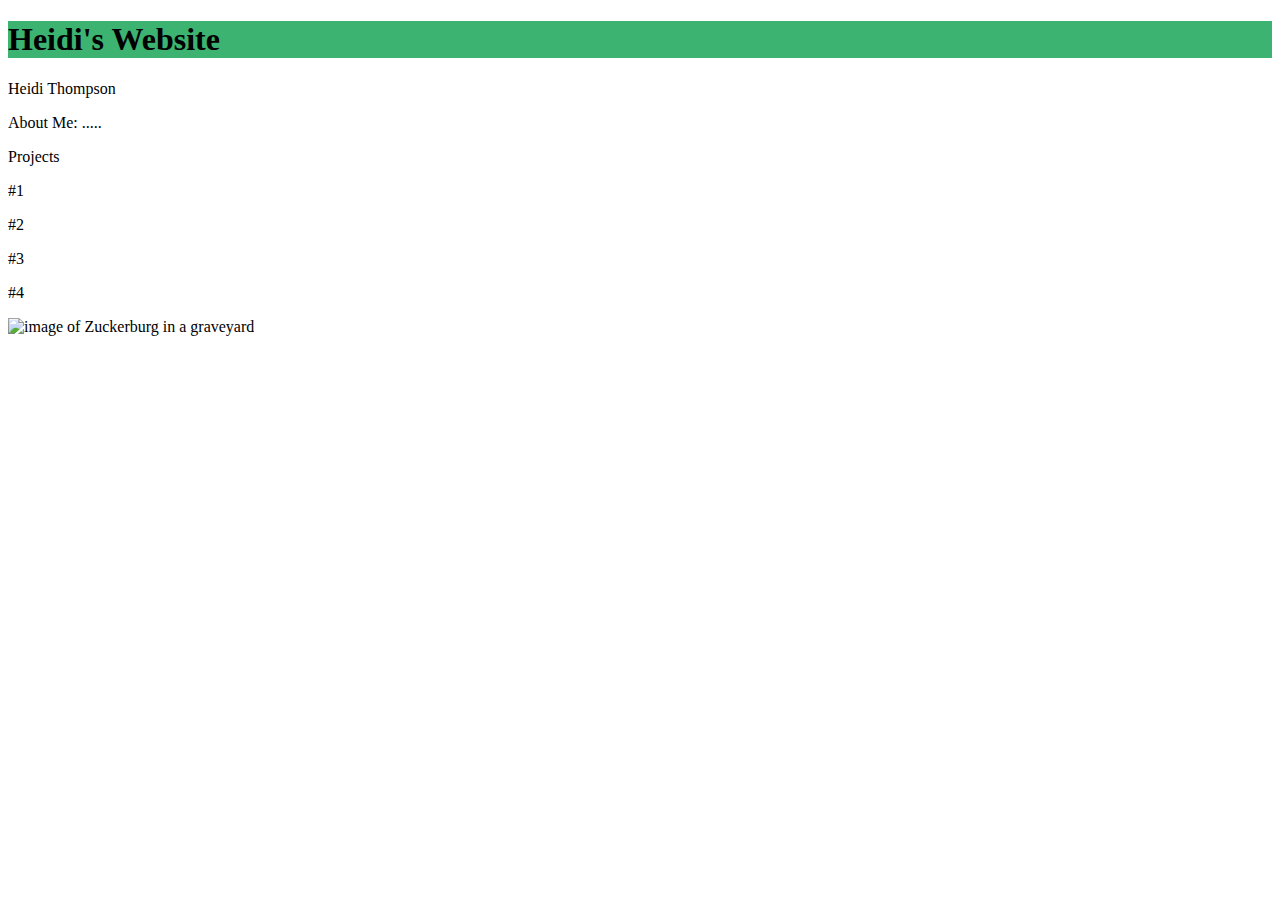
==== index.html @ 202c55ad "Update index.html" ====
<!DOCTYPE html>
<html>
<head>
<title>Heidi's Website</title>
</head>
<body>


  <h1 style="background-color:MediumSeaGreen;">Heidi's Website</h1>
<p>Heidi Thompson</p>
  <p>About Me: .....</p>
    <p>Projects</p>
  <p>#1</p>
  <p>#2</p>
  <p>#3</p>
  <p>#4</p>
  <img src="name.jpg" alt="image of Zuckerburg in a graveyard">

</body>
 
</html>
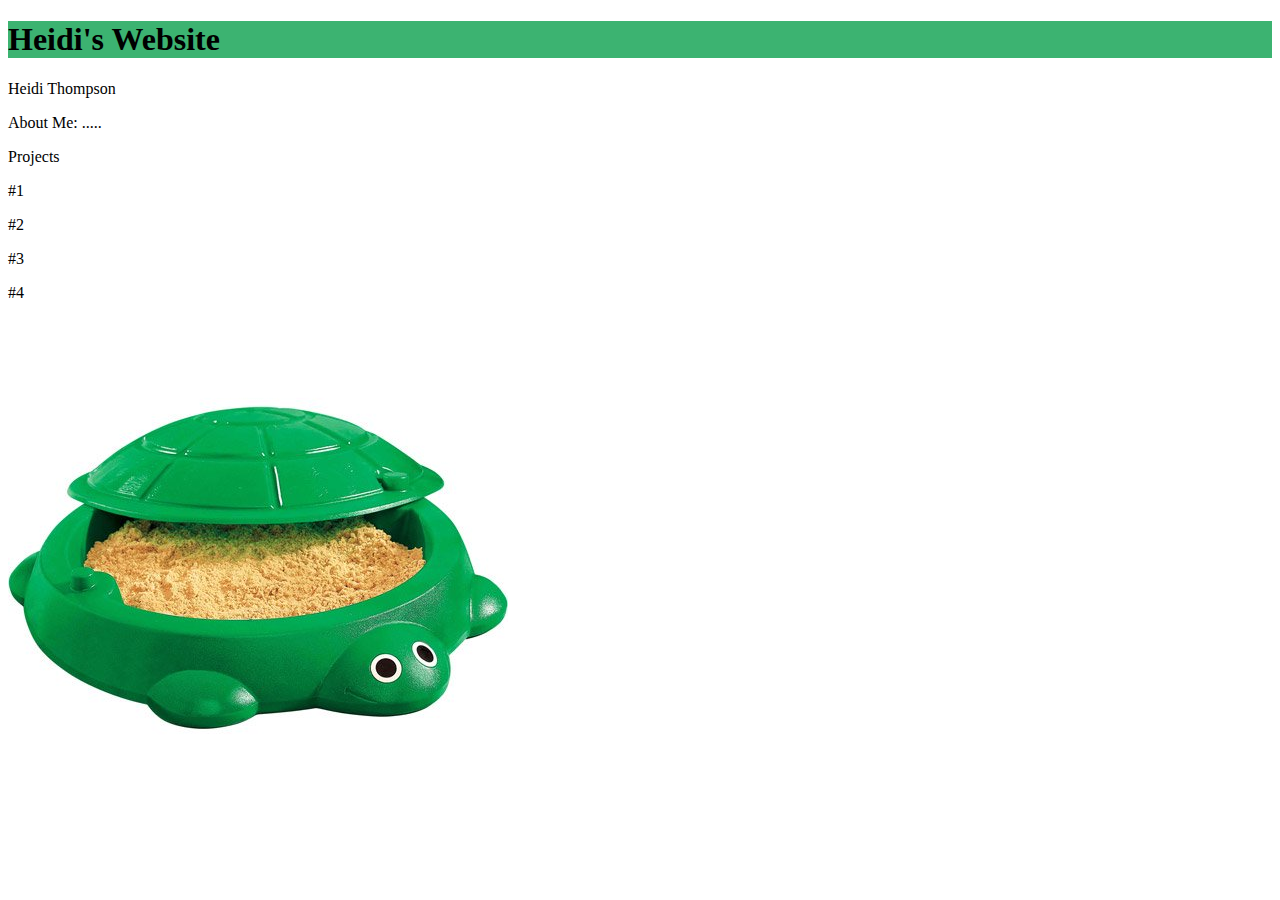
==== commit 958ac3cf: "Update index.html" ====
--- a/index.html
+++ b/index.html
@@ -14,7 +14,7 @@
   <p>#2</p>
   <p>#3</p>
   <p>#4</p>
-  <img src="name.jpg" alt="image of Zuckerburg in a graveyard">
+  <img src="sandbox.jpeg" alt="sandbox turtle">
 
 </body>
  
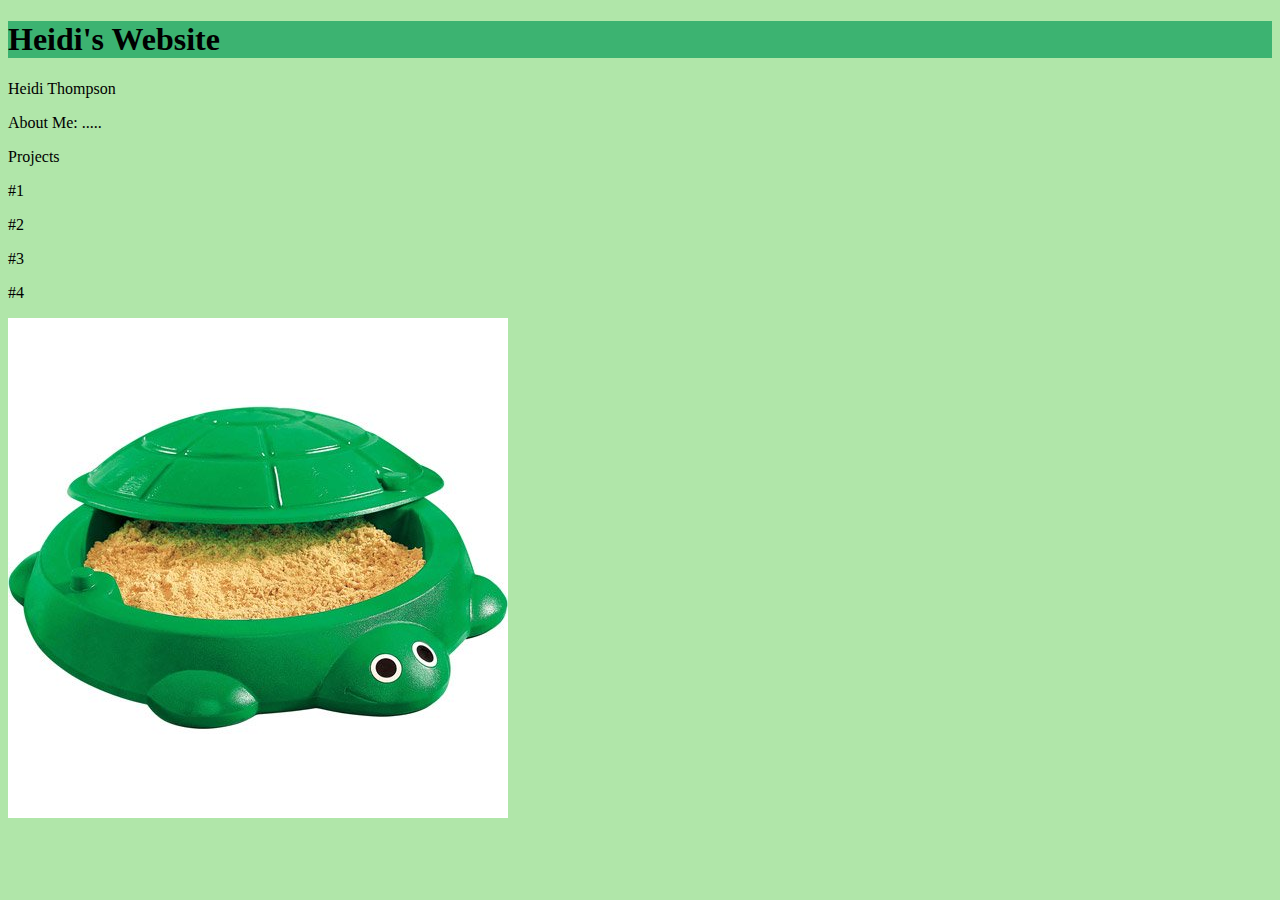
==== commit 9108c4f7: "Update index.html" ====
--- a/index.html
+++ b/index.html
@@ -3,10 +3,10 @@
 <head>
 <title>Heidi's Website</title>
 </head>
-<body>
+<body style="background-color:rgb(176, 230, 169);">
 
 
-  <h1 style="background-color:MediumSeaGreen;">Heidi's Website</h1>
+  <h1 style="background-color:MediumSeaGreen;"><b>Heidi's Website</b></h1>
 <p>Heidi Thompson</p>
   <p>About Me: .....</p>
     <p>Projects</p>
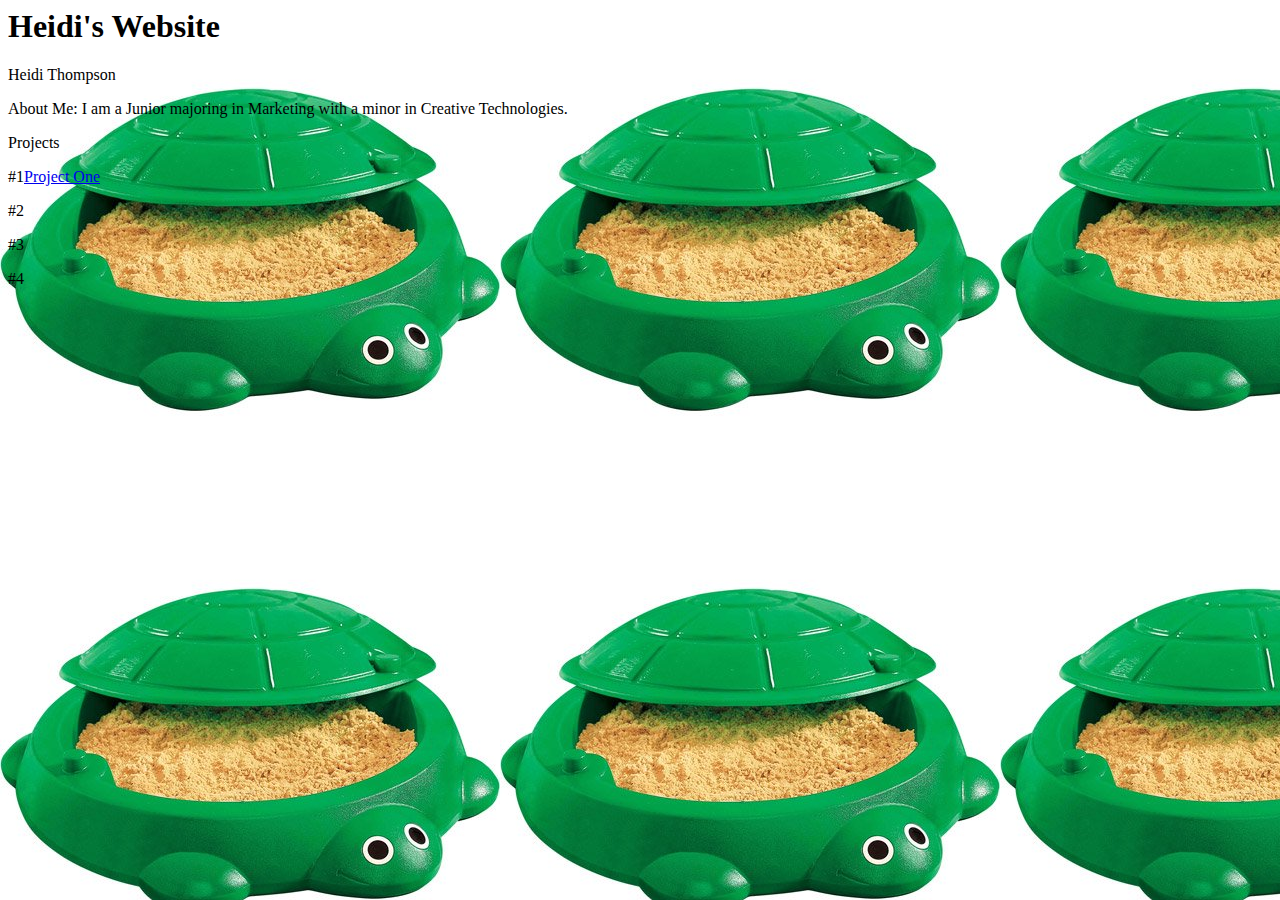
==== commit e8ca9a1d: "Add files via upload" ====
--- a/index.html
+++ b/index.html
@@ -1,21 +1,22 @@
-<!DOCTYPE html>
-<html>
-<head>
-<title>Heidi's Website</title>
-</head>
-<body style="background-color:rgb(176, 230, 169);">
-
-
-  <h1 style="background-color:MediumSeaGreen;"><b>Heidi's Website</b></h1>
-<p>Heidi Thompson</p>
-  <p>About Me: .....</p>
-    <p>Projects</p>
-  <p>#1</p>
-  <p>#2</p>
-  <p>#3</p>
-  <p>#4</p>
-  <img src="sandbox.jpeg" alt="sandbox turtle">
-
-</body>
- 
-</html>
+
+<html class ="index">
+<head>
+    <link rel="stylesheet" href="website.css">
+<title>Heidi's Website</title>
+</head>
+<body>
+
+
+  <h1><b>Heidi's Website</b></h1>
+<p>Heidi Thompson</p>
+  <p>About Me: I am a Junior majoring in Marketing with a minor in Creative Technologies.</p>
+    <p>Projects</p>
+  <p>#1<a href="projectone.html">Project One</a></p>
+  <p>#2</p>
+  <p>#3</p>
+  <p>#4</p>
+ <!-- <img src="sandbox.jpeg" alt="sandbox turtle">-->
+
+</body>
+ 
+</html>--- a/website.css
+++ b/website.css
@@ -0,0 +1,12 @@
+.index {
+    background-image: url(sandbox.jpeg);
+}
+/*
+body{
+    background-color:rgb(176, 230, 169);
+}
+
+h1 {
+    background-color:MediumSeaGreen;
+}
+*/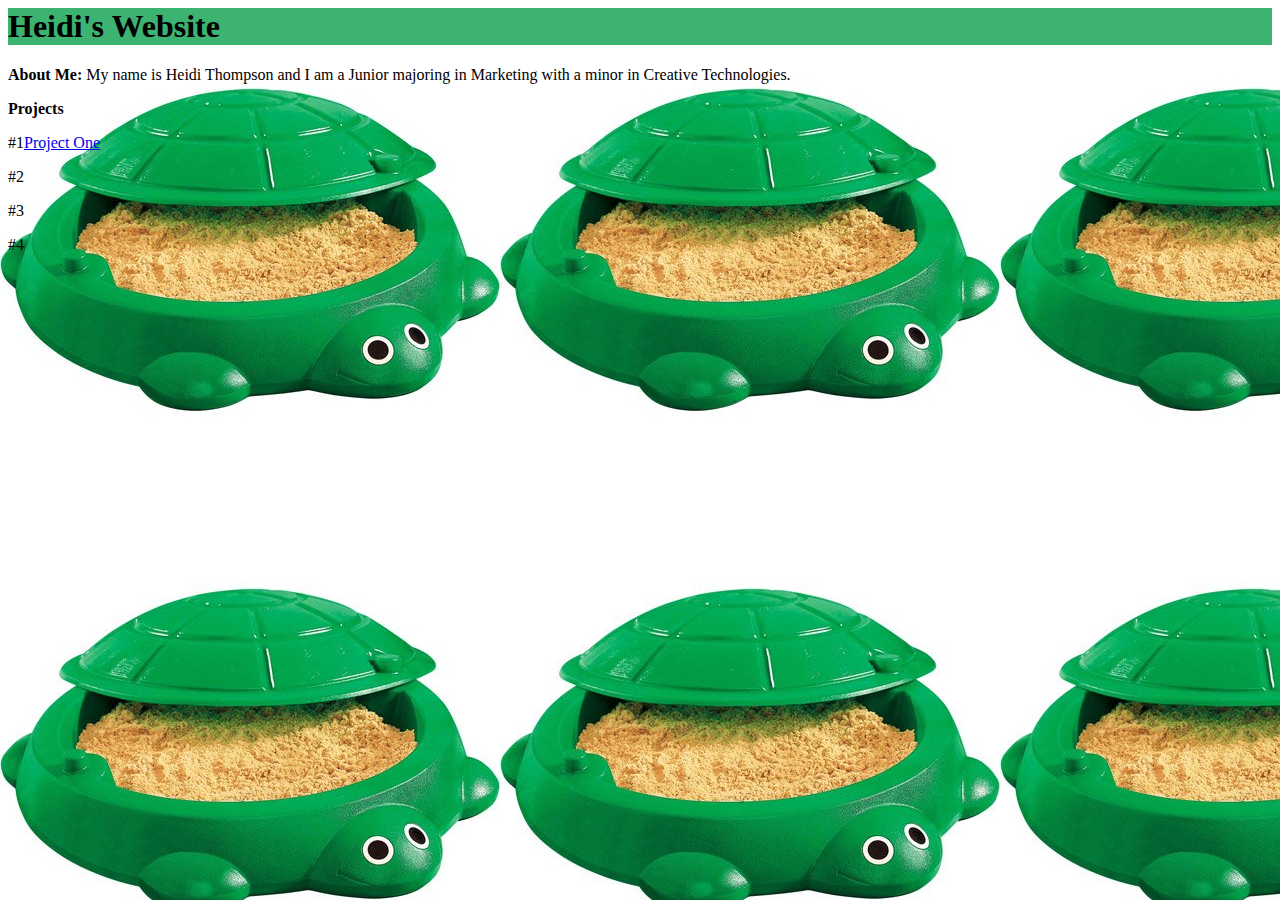
==== commit 4c5ebea3: "Add files via upload" ====
--- a/index.html
+++ b/index.html
@@ -8,9 +8,9 @@
 
 
   <h1><b>Heidi's Website</b></h1>
-<p>Heidi Thompson</p>
-  <p>About Me: I am a Junior majoring in Marketing with a minor in Creative Technologies.</p>
-    <p>Projects</p>
+
+  <p><b>About Me:</b> My name is Heidi Thompson and I am a Junior majoring in Marketing with a minor in Creative Technologies.</p>
+    <p><b>Projects</b></p>
   <p>#1<a href="projectone.html">Project One</a></p>
   <p>#2</p>
   <p>#3</p>
--- a/website.css
+++ b/website.css
@@ -5,8 +5,7 @@
 body{
     background-color:rgb(176, 230, 169);
 }
-
+*/
 h1 {
     background-color:MediumSeaGreen;
 }
-*/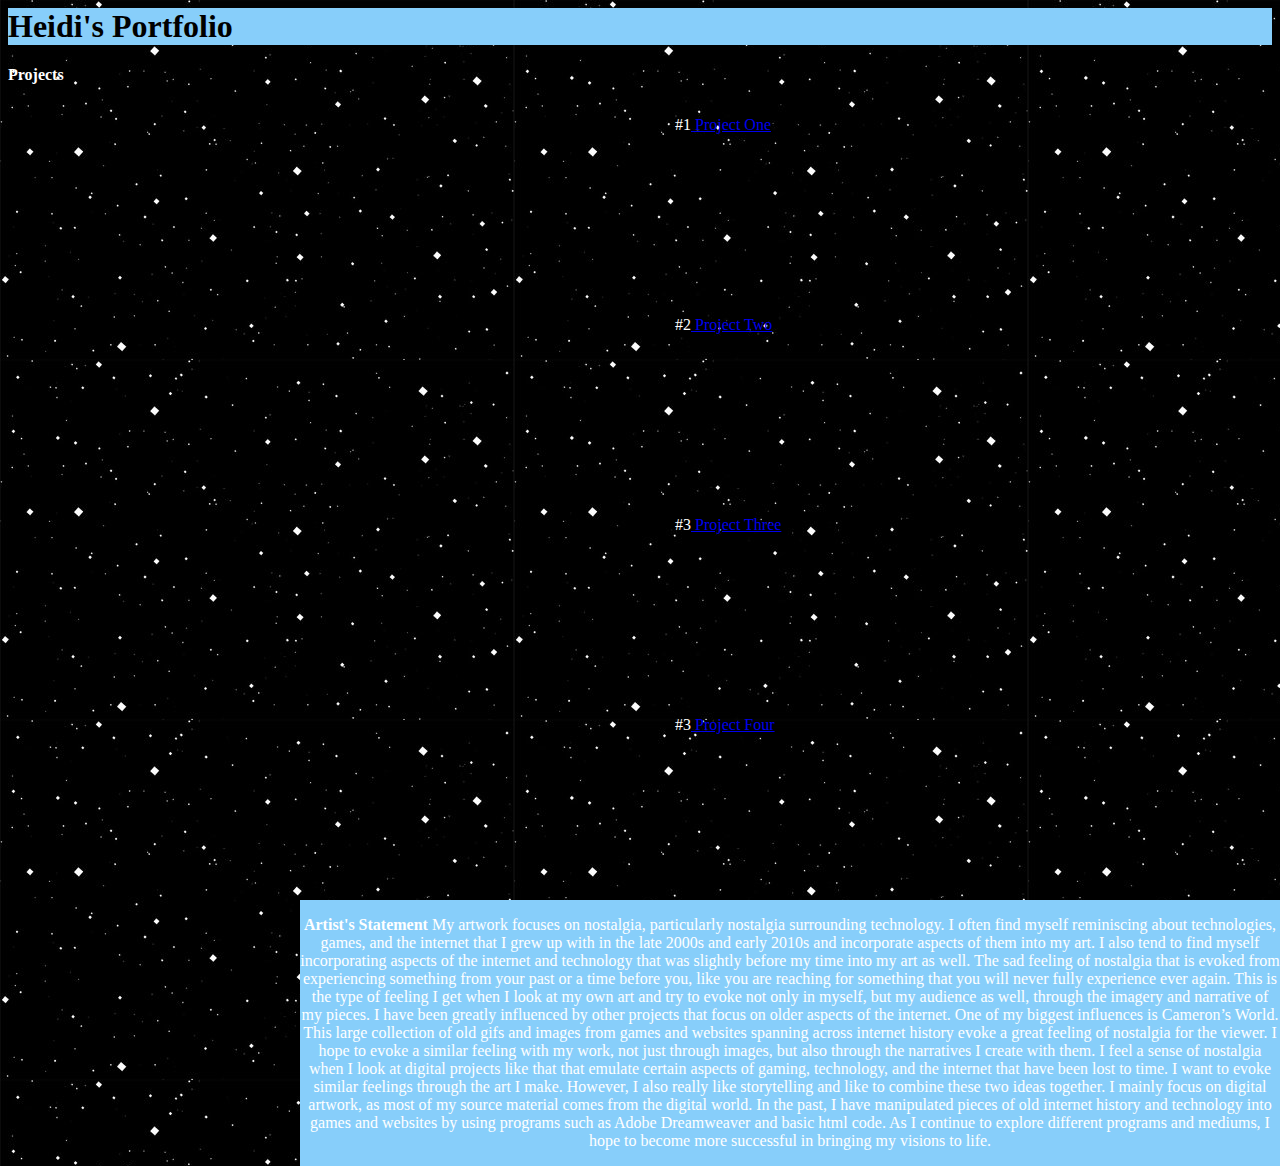
==== commit a8931f49: "Add files via upload" ====
--- a/index.html
+++ b/index.html
@@ -7,15 +7,29 @@
 <body>
 
 
-  <h1><b>Heidi's Website</b></h1>
+  <h1><b>Heidi's Portfolio</b></h1>
+<div class="green">
+  <p><b>Artist's Statement</b>
+    My artwork focuses on nostalgia, particularly nostalgia surrounding technology. I often find myself reminiscing about technologies, games, and the internet that I grew up with in the late 2000s and early 2010s and incorporate aspects of them into my art. I also tend to find myself incorporating aspects of the internet and technology that was slightly before my time into my art as well. The sad feeling of nostalgia that is evoked from experiencing something from your past or a time before you, like you are reaching for something that you will never fully experience ever again. This is the type of feeling I get when I look at my own art and try to evoke not only in myself, but my audience as well, through the imagery and narrative of my pieces. 
+    I have been greatly influenced by other projects that focus on older aspects of the internet. One of my biggest influences is Cameron’s World. This large collection of old gifs and images from games and websites spanning across internet history evoke a great feeling of nostalgia for the viewer. I hope to evoke a similar feeling with my work, not just through images, but also through the narratives I create with them. I feel a sense of nostalgia when I look at digital projects like that that emulate certain aspects of gaming, technology, and the internet that have been lost to time. I want to evoke similar feelings through the art I make. However, I also really like storytelling and like to combine these two ideas together. I mainly focus on digital artwork, as most of my source material comes from the digital world. In the past, I have manipulated pieces of old internet history and technology into games and websites by using programs such as Adobe Dreamweaver and basic html code. As I continue to explore different programs and mediums, I hope to become more successful in bringing my visions to life. 
+     </p>
+</div>
+    <p><b>Projects</b></p>
+  <div class="proj1">
+  <p>#1<a href="projectone.html"> Project One</a></p>
+</div>
 
-  <p><b>About Me:</b> My name is Heidi Thompson and I am a Junior majoring in Marketing with a minor in Creative Technologies.</p>
-    <p><b>Projects</b></p>
-  <p>#1<a href="projectone.html">Project One</a></p>
-  <p>#2</p>
-  <p>#3</p>
-  <p>#4</p>
- <!-- <img src="sandbox.jpeg" alt="sandbox turtle">-->
+<div class="proj2">
+  <p>#2<a href="projecttwo.html"> Project Two</a></p>
+</div>
+
+<div class="p3">
+  <p>#3<a href="projectthree.html"> Project Three</a></p>
+</div>
+ 
+<div class="p4">
+  <p>#3<a href="projectfour.html"> Project Four</a></p>
+</div>
 
 </body>
  
--- a/website.css
+++ b/website.css
@@ -1,11 +1,103 @@
 .index {
-    background-image: url(sandbox.jpeg);
+    background-image: url(back2.jpg);
+ 
 }
-/*
-body{
-    background-color:rgb(176, 230, 169);
+.projectone {
+    background-image: url(back2.jpg);
+ 
 }
-*/
+
+.green {position: absolute;
+    top: 0;
+    left: 300;  
+} 
+
+.projecttwo {
+    background-image: url(back2.jpg);
+} 
+.projectthree {
+    background-image: url(back2.jpg);
+} 
+
+.projectfour {
+    background-image: url(back2.jpg);
+} 
 h1 {
-    background-color:MediumSeaGreen;
+    background-color:lightskyblue;
 }
+.fishimage{position: absolute;
+    top: 200;
+    left:50;
+}
+.fish2 {position: absolute;
+    top: 170;
+    left: 800;
+}
+
+.fishvid {position: absolute;
+    top: 1050;
+    left: 0;
+}
+
+.fish3{position: absolute;
+    top: 1050;
+    left: 600;
+}
+ 
+.ahh {position: absolute;
+    top: 300;
+    left:50;
+}
+.ahh2 {position: absolute;
+    top: 170;
+    left: 800;
+}
+
+.boo2 {position: absolute;
+    top: 170;
+    left: 800;
+}
+
+.neovid {position: absolute;
+    top: 170;
+    left: 800;
+}
+
+.finalprojs {position: absolute;
+    top: 1050;
+    left: 0;
+}
+
+
+.green {position: absolute;
+    background-color:lightskyblue;
+text-align: center;
+top: 900;
+left: 300;}
+p {color: white;}
+.p3 {position: absolute;
+    
+    top: 500;
+    text-align: center;
+    left: 675
+}
+
+.proj1 {
+    position: absolute;
+    text-align: center;
+    top: 100;
+    left: 675;
+}
+.proj2 {
+    position: absolute;
+    text-align: center;
+    top: 300;
+    left: 675;
+}
+
+.p4 {
+    position: absolute;
+    text-align: center;
+    top: 700;
+    left: 675;
+}